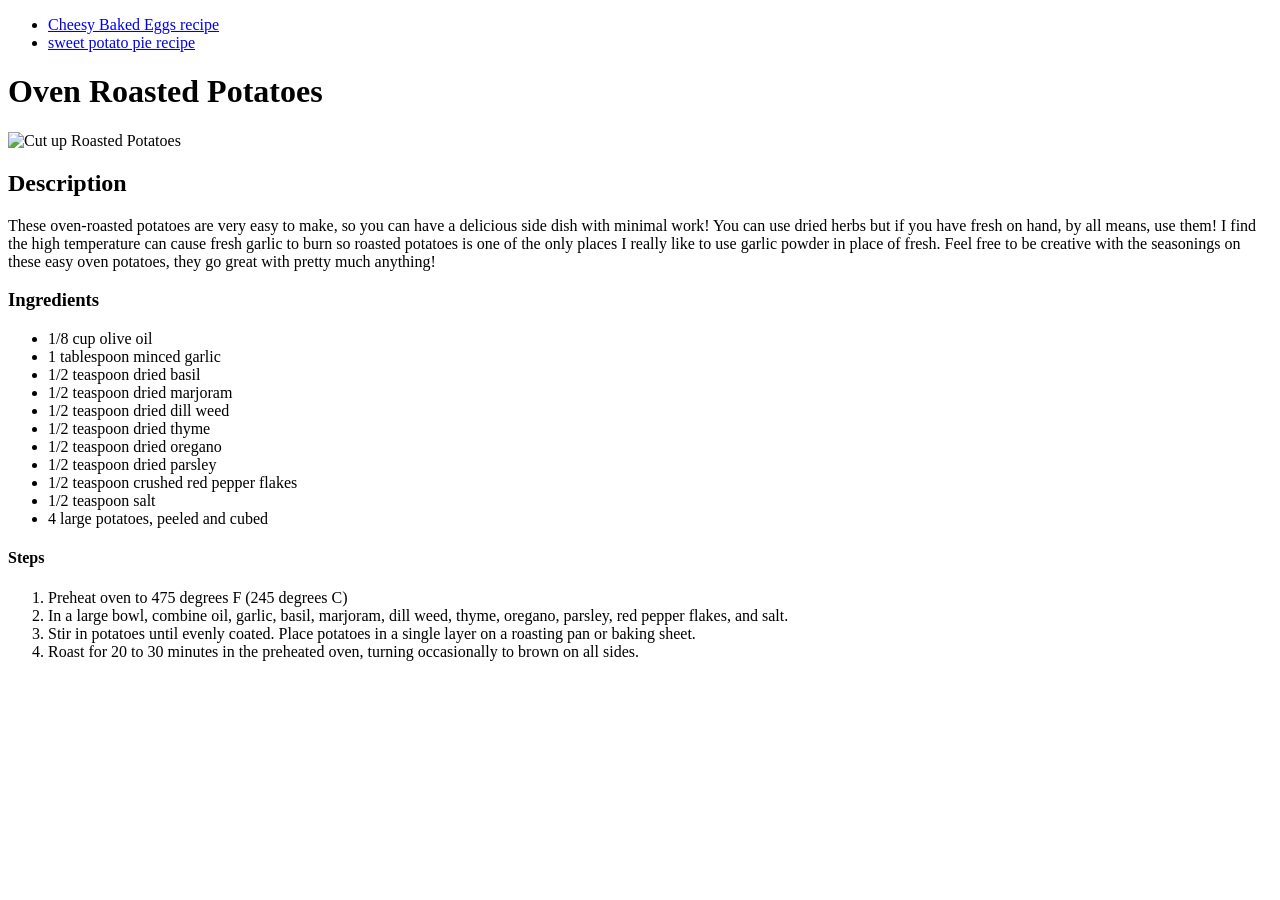
==== index.html @ e3467099 "Html Recipes Website" ====
<!DOCTYPE html>
<html lang="en">
    <head>
        <title>Odin Recipes</title>
        <meta charset="UTF-8">
    </head>
    <body>
        <ul>
            <li><a href="/home/tavarries/the_odin_project/odin-recipes/recipes/Cheesy_Baked_Eggs.html">Cheesy Baked Eggs recipe</a></li>
            <li><a href="/home/tavarries/the_odin_project/odin-recipes/recipes/sweet_potato_pie.html">sweet potato pie recipe</a></li>
        </ul>
        <h1>Oven Roasted Potatoes</h1>
        <a href="https://www.allrecipes.com/recipe/20963/oven-roasted-potatoes/"></a>
        <img src="https://images.media-allrecipes.com/userphotos/30302.jpg" alt="Cut up Roasted Potatoes" width="350">
        <h2>Description</h2>
        <p>These oven-roasted potatoes are very easy to make, so you can have a delicious side dish with minimal work!

            You can use dried herbs but if you have fresh on hand, by all means, use them! I find the high temperature can cause fresh garlic to burn so roasted potatoes is one of the only places I really like to use garlic powder in place of fresh.
            
            Feel free to be creative with the seasonings on these easy oven potatoes, they go great with pretty much anything!
        </p>
        <h3>Ingredients</h3>
        <ul>
            <li>1/8 cup olive oil </li>
            <li>1 tablespoon minced garlic</li>
            <li>1/2 teaspoon dried basil</li>
            <li>1/2 teaspoon dried marjoram</li>
            <li>1/2 teaspoon dried dill weed</li>
            <li>1/2 teaspoon dried thyme</li>
            <li>1/2 teaspoon dried oregano</li>
            <li>1/2 teaspoon dried parsley</li>
            <li>1/2 teaspoon crushed red pepper flakes</li>
            <li>1/2 teaspoon salt</li>
            <li>4 large potatoes, peeled and cubed</li>
        </ul>
        <h4>Steps</h4>
        <ol>
            <li>Preheat oven to 475 degrees F (245 degrees C)</li>
            <li>In a large bowl, combine oil, garlic, basil, 
                marjoram, dill weed, thyme, oregano, parsley, red    
                pepper flakes, and salt.
            <li>
                Stir in potatoes until evenly coated. Place potatoes in a single layer on a roasting pan or baking sheet.
            </li>
            <li>Roast for 20 to 30 minutes in the preheated oven, 
                turning occasionally to brown on all sides.
            </li>
        </ol>
    </body>
</html>
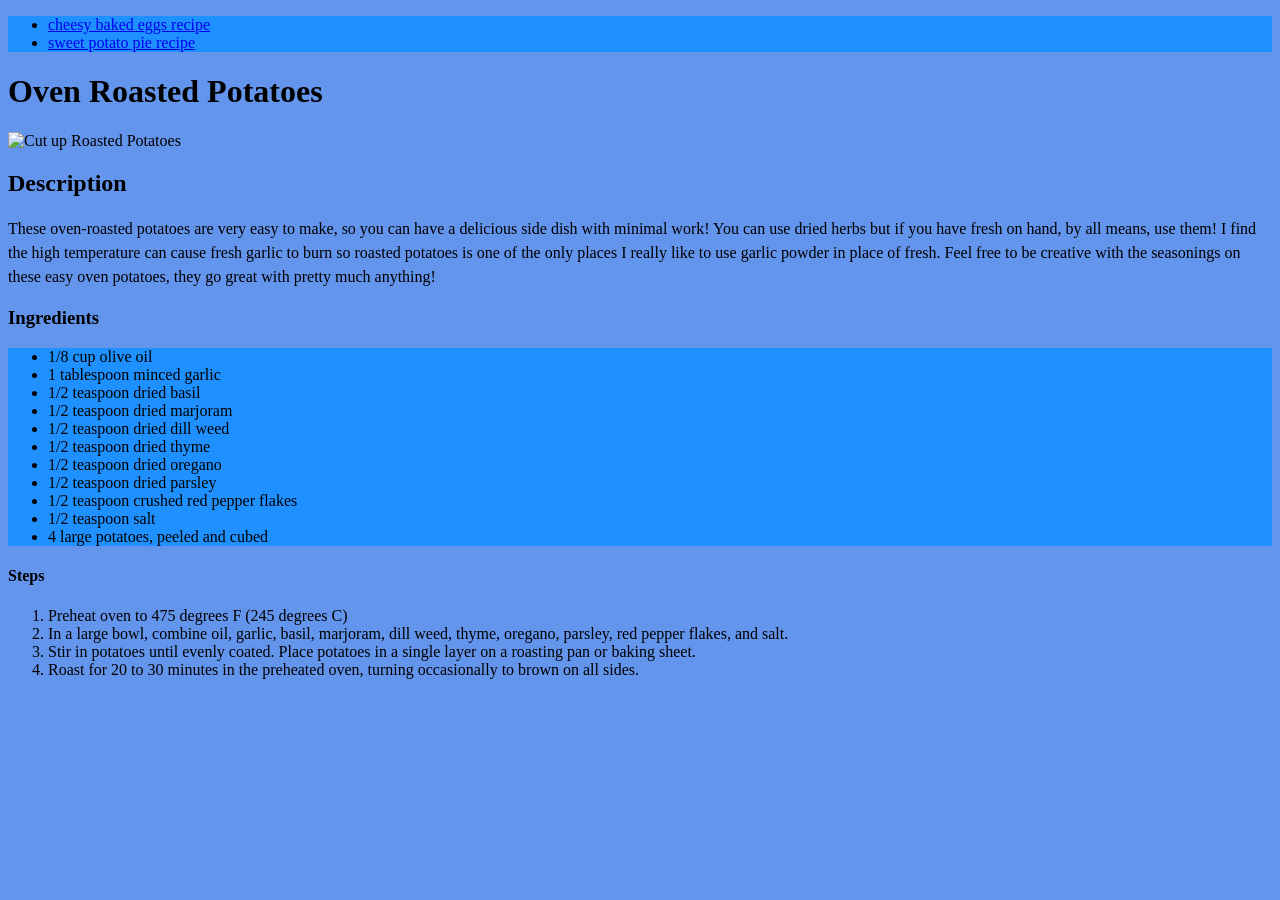
==== commit f937e4c8: "Html Updated with css" ====
--- a/index.html
+++ b/index.html
@@ -3,10 +3,11 @@
     <head>
         <title>Odin Recipes</title>
         <meta charset="UTF-8">
+        <link rel="stylesheet" href="styles.css">
     </head>
     <body>
-        <ul>
-            <li><a href="/home/tavarries/the_odin_project/odin-recipes/recipes/Cheesy_Baked_Eggs.html">Cheesy Baked Eggs recipe</a></li>
+        <ul id="list">
+            <li><a href="/home/tavarries/the_odin_project/odin-recipes/recipes/cheesy_baked_eggs.html">cheesy baked eggs recipe</a></li>
             <li><a href="/home/tavarries/the_odin_project/odin-recipes/recipes/sweet_potato_pie.html">sweet potato pie recipe</a></li>
         </ul>
         <h1>Oven Roasted Potatoes</h1>
@@ -20,7 +21,7 @@
             Feel free to be creative with the seasonings on these easy oven potatoes, they go great with pretty much anything!
         </p>
         <h3>Ingredients</h3>
-        <ul>
+        <ul class="Roasted">
             <li>1/8 cup olive oil </li>
             <li>1 tablespoon minced garlic</li>
             <li>1/2 teaspoon dried basil</li>
--- a/styles.css
+++ b/styles.css
@@ -0,0 +1,30 @@
+body {
+    background-color:cornflowerblue;
+}
+
+p {
+    text-align: left;
+    line-height: 24px;
+}
+
+#list {
+    background-color:dodgerblue
+}
+
+.Roasted {
+    background-color:dodgerblue;
+}
+
+#cheesy {
+    background-color:green;
+}
+
+.time,
+.order,
+.shredded{
+    color:greenyellow;
+}
+
+#sweet{
+    background-color:lightskyblue;
+}
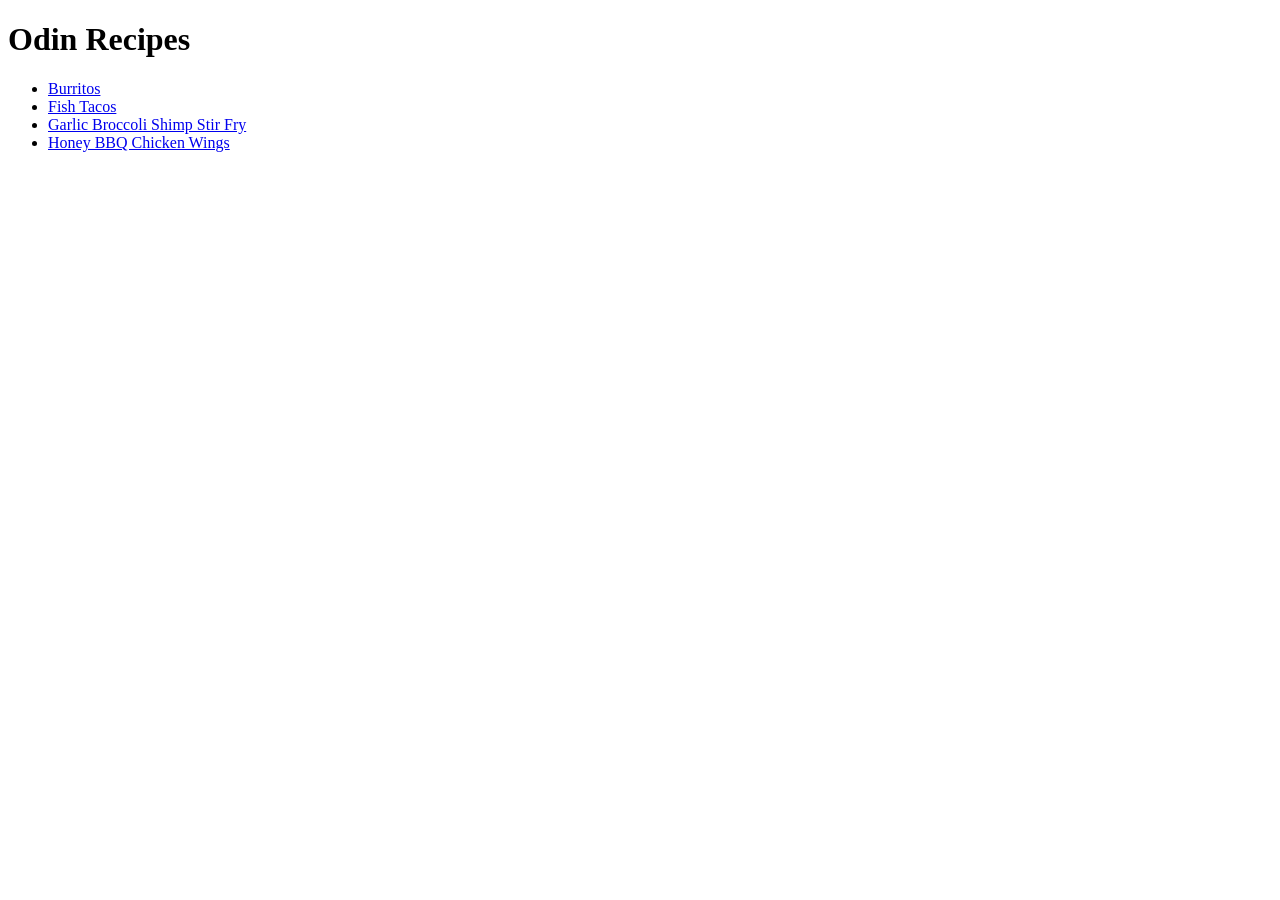
==== commit 3a2e9bb3: "Test commit" ====
--- a/index.html
+++ b/index.html
@@ -1,51 +1,18 @@
 <!DOCTYPE html>
 <html lang="en">
     <head>
-        <title>Odin Recipes</title>
         <meta charset="UTF-8">
-        <link rel="stylesheet" href="styles.css">
+        <title>Recipes</title>
     </head>
+
+
     <body>
-        <ul id="list">
-            <li><a href="/home/tavarries/the_odin_project/odin-recipes/recipes/cheesy_baked_eggs.html">cheesy baked eggs recipe</a></li>
-            <li><a href="/home/tavarries/the_odin_project/odin-recipes/recipes/sweet_potato_pie.html">sweet potato pie recipe</a></li>
+        <h1>Odin Recipes</h1>
+        <ul>
+            <li><a href="./recipes/Burritos.html">Burritos</a></li>
+            <li><a href="./recipes/FishTacos.html">Fish Tacos</a></li>
+            <li><a href="./recipes/GarlicBroccoliShrimpStirFry.html">Garlic Broccoli Shimp Stir Fry</a></li>
+            <li><a href="./recipes/HoneyBBQChickenWings.html">Honey BBQ Chicken Wings</a></li>
         </ul>
-        <h1>Oven Roasted Potatoes</h1>
-        <a href="https://www.allrecipes.com/recipe/20963/oven-roasted-potatoes/"></a>
-        <img src="https://images.media-allrecipes.com/userphotos/30302.jpg" alt="Cut up Roasted Potatoes" width="350">
-        <h2>Description</h2>
-        <p>These oven-roasted potatoes are very easy to make, so you can have a delicious side dish with minimal work!
-
-            You can use dried herbs but if you have fresh on hand, by all means, use them! I find the high temperature can cause fresh garlic to burn so roasted potatoes is one of the only places I really like to use garlic powder in place of fresh.
-            
-            Feel free to be creative with the seasonings on these easy oven potatoes, they go great with pretty much anything!
-        </p>
-        <h3>Ingredients</h3>
-        <ul class="Roasted">
-            <li>1/8 cup olive oil </li>
-            <li>1 tablespoon minced garlic</li>
-            <li>1/2 teaspoon dried basil</li>
-            <li>1/2 teaspoon dried marjoram</li>
-            <li>1/2 teaspoon dried dill weed</li>
-            <li>1/2 teaspoon dried thyme</li>
-            <li>1/2 teaspoon dried oregano</li>
-            <li>1/2 teaspoon dried parsley</li>
-            <li>1/2 teaspoon crushed red pepper flakes</li>
-            <li>1/2 teaspoon salt</li>
-            <li>4 large potatoes, peeled and cubed</li>
-        </ul>
-        <h4>Steps</h4>
-        <ol>
-            <li>Preheat oven to 475 degrees F (245 degrees C)</li>
-            <li>In a large bowl, combine oil, garlic, basil, 
-                marjoram, dill weed, thyme, oregano, parsley, red    
-                pepper flakes, and salt.
-            <li>
-                Stir in potatoes until evenly coated. Place potatoes in a single layer on a roasting pan or baking sheet.
-            </li>
-            <li>Roast for 20 to 30 minutes in the preheated oven, 
-                turning occasionally to brown on all sides.
-            </li>
-        </ol>
     </body>
 </html>
